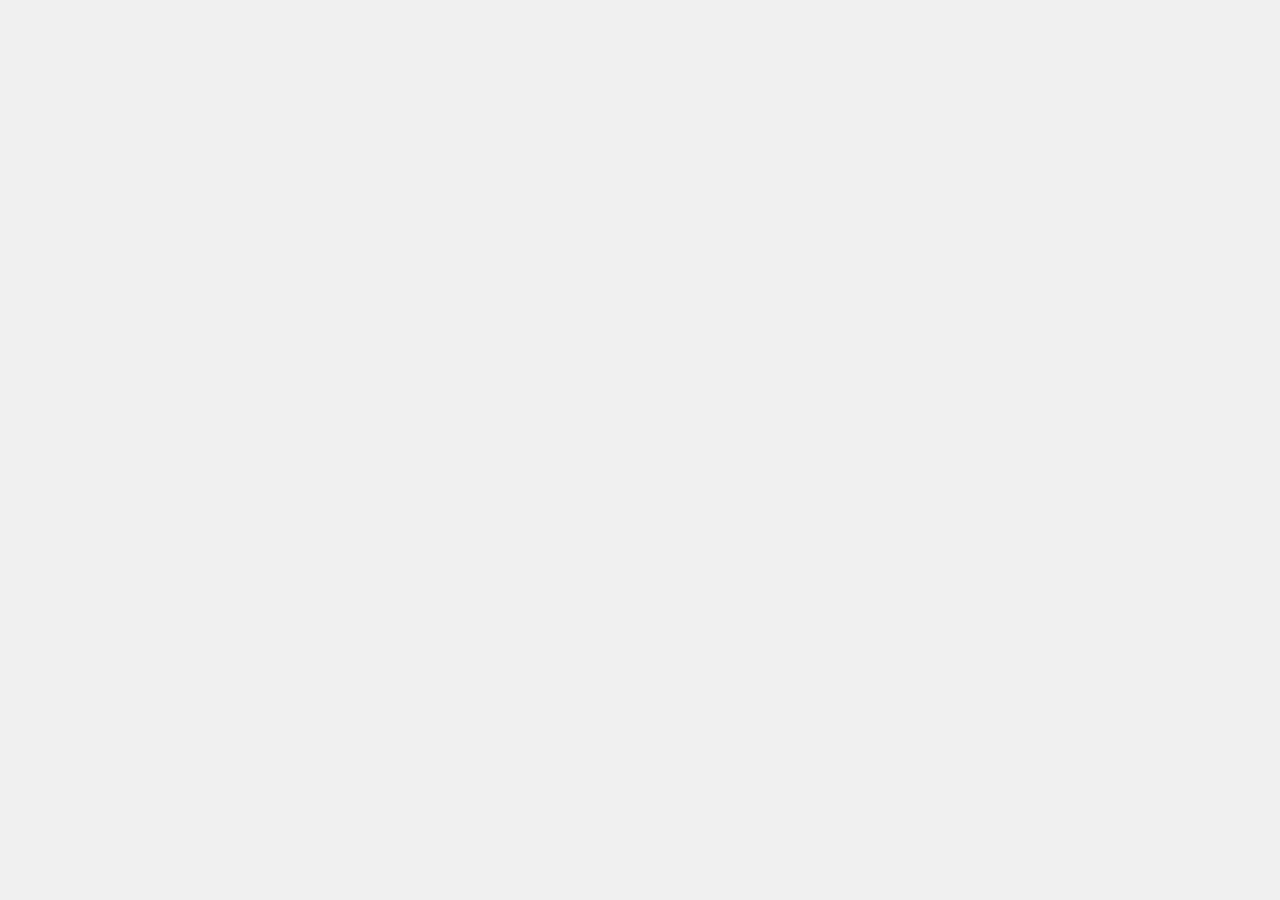
==== about.html @ e976adb3 "homepage adjusted as per desktop width" ====
<!DOCTYPE html>
<html lang="en">
  <head>
    <meta charset="UTF-8" />
    <meta http-equiv="X-UA-Compatible" content="IE=edge" />
    <meta name="viewport" content="width=device-width, initial-scale=1.0" />
    <link rel="stylesheet" href="css/style.css" />
    <title>Document</title>
  </head>
  <body></body>
</html>
---- css/style.css ----
body {
  margin: 0;
  padding: 0;
  box-sizing: border-box;
  background: #f0f0f0;
}

.row {
  margin: 0;
  background-color: #fff;
}

.bg-transparent {
  background: transparent;
}

.logo {
  width: 155px;
  height: 130px;
}

.phone {
  display: flex;
  align-items: center;
  justify-content: flex-end;
}
.phone-number {
  background: #fa6210;
  color: #fff;
  font-size: 26px;
  padding: 7px 20px;
  border-radius: 5px;
}
.navbar {
  background: #096db9;
  margin-top: 13px;
  margin-bottom: 12px;
}
.navbar .navbar-nav .nav-link {
  color: white;
  padding: 5px 20px;
}
.navbar-expand-lg .navbar-nav {
  color: gray;
  cursor: pointer;
}
.carousel-inner {
  height: 600px;
  margin-bottom: 18px;
}
.principal-message-row {
  background: #f0f0f0;
  margin-bottom: 43px;
  justify-content: space-between;
}
.principal-message-row > div {
  padding: 15px;
  background-color: #fff;
  width: 30%;
}
.principal-message-row img {
  width: 100%;
  height: 200px;
}
.principal-message-row > div > div {
  background: #fa6210;
  color: #fff;
  text-transform: uppercase;
  padding: 10px 0;
  margin: 10px 0;
  text-align: center;
}
.principal-message-row .read-more-btn {
  text-align: center;
  background: white;
}

.principal-message-row .read-more-btn > button {
  background: #0d4068;
  color: #fff;
  padding: 5px 21px;
  border: none;
  border-radius: 4px;
}
.principal-message-row .read-more-btn > button:hover {
  background: #fa6210;
  transition: all 0.3s ease-in-out;
}
.col-md-4 .paragraph {
  color: #fa6210;
}
.col-md-4 p {
  color: gray;
}
.btn-parent {
  text-align: center;
}
.about-us {
  margin-bottom: 30px;
  padding-bottom: 30px;
  padding-top: 20px;
}
.btn-primary {
  background: #003258;
  border: none;
  transition: all 0.3s ease-in-out;
}
.btn-primary:hover {
  background: #fa6210;
}
.image {
  width: 132px;
  height: 115px;
}
.img-image {
  width: 204px;
  margin-left: 104px;
}
.news-events > div {
  text-align: center;
}
.img {
  margin-bottom: 34px;
}
.about-us > div {
  padding-top: 10px;
}
.read-more {
  background: #0d4068;
  color: #fff;
  padding: 5px 21px;
  border: none;
  border-radius: 4px;
  transition: all 0.3s ease-in-out;
}
.read-more:hover {
  background: #fa6210;
}
.news-letter > img {
  margin-top: 20px;
  width: 295px;
  height: 75px;
}
.marquee-container {
  background-color: #fff;
  width: 210px;
  margin-top: 20px;
}
.marquee-container h6 {
  text-align: center;
}
.marquee {
  width: 100%;
  height: 190px;
  border: 1px solid green;
  padding: 0px;
  border-radius: 5px;
  display: flex;
  flex-wrap: nowrap;
}
.topper {
  padding: 20px 0 40px 0;
  background: url(../asset/images/congr.png);
  margin-bottom: 20px;
  width: 100%;
  padding-right: 0;
}
.topper h3 {
  text-align: center;
}
.para {
  display: flex;
  flex-direction: column;
  text-align: center;
}
.topper-image {
  border: black;
  display: inline-block;
  margin-right: 20px;
}

.topper-image img {
  margin-top: 10px;
  border-radius: 5px;
  width: 168px;
  height: 150px;
}
.marquee-main-row {
  display: flex;
  justify-content: space-between;
}
/* Please Subscribe My Youtube Channel
https://www.youtube.com/channel/UC_osRDuNAp1ZZxKckdKlNsw?sub_confirmation=1
*/

/*==================== 
	Footer 
====================== */

/* Main Footer */
.footer-1 {
  width: 100%;
}
footer .main-footer {
  padding: 20px 0;
}
footer ul {
  padding-left: 0;
  list-style: none;
}

/* Copy Right Footer */
.footer-copyright {
  background: #222;
  padding: 5px 0;
  text-align: center;
}
.footer-copyright .logo {
  display: inherit;
}
.footer-copyright nav {
  float: right;
  margin-top: 5px;
}
.footer-copyright nav ul {
  list-style: none;
  margin: 0;
  padding: 0;
}
.footer-copyright nav ul li {
  border-left: 1px solid #505050;
  display: inline-block;
  line-height: 12px;
  margin: 0;
  padding: 0 8px;
}
.footer-copyright nav ul li a {
  color: #969696;
}
.footer-copyright nav ul li:first-child {
  border: medium none;
  padding-left: 0;
}
.footer-copyright p {
  color: #969696;
  margin: 2px 0 0;
}

/* Footer Top */
.footer-top {
  background: #252525;
  padding-bottom: 30px;
  margin-bottom: 30px;
  border-bottom: 3px solid #222;
}

/* Footer transparent */
footer.transparent .footer-top,
footer.transparent .main-footer {
  background: transparent;
}
footer.transparent .footer-copyright {
  background: none repeat scroll 0 0 rgba(0, 0, 0, 0.3);
}

/* Footer light */
footer.light .footer-top {
  background: #f9f9f9;
}
footer.light .main-footer {
  background: #f9f9f9;
}
footer.light .footer-copyright {
  background: none repeat scroll 0 0 rgba(255, 255, 255, 0.3);
}

/* Footer 4 */
.footer- .logo {
  display: inline-block;
}

/*==================== 
	Widgets 
====================== */
.widget {
  padding: 20px;
  margin-bottom: 40px;
}
.widget.widget-last {
  margin-bottom: 0px;
}
.widget.no-box {
  padding: 0;
  background-color: transparent;
  margin-bottom: 40px;
  box-shadow: none;
  -webkit-box-shadow: none;
  -moz-box-shadow: none;
  -ms-box-shadow: none;
  -o-box-shadow: none;
}
.widget.subscribe p {
  margin-bottom: 18px;
}
.widget li a {
  color: #ff8d1e;
}
.widget li a:hover {
  color: #4b92dc;
}
.widget-title {
  margin-bottom: 20px;
}
.widget-title span {
  background: #839fad none repeat scroll 0 0;
  display: block;
  height: 1px;
  margin-top: 25px;
  position: relative;
  width: 20%;
}
.widget-title span::after {
  background: inherit;
  content: "";
  height: inherit;
  position: absolute;
  top: -4px;
  width: 50%;
}
.widget-title.text-center span,
.widget-title.text-center span::after {
  margin-left: auto;
  margin-right: auto;
  left: 0;
  right: 0;
}
.widget .badge {
  float: right;
  background: #7f7f7f;
}

.typo-light h1,
.typo-light h2,
.typo-light h3,
.typo-light h4,
.typo-light h5,
.typo-light h6,
.typo-light p,
.typo-light div,
.typo-light span,
.typo-light small {
  color: #fff;
}

ul.social-footer2 {
  margin: 0;
  padding: 0;
  width: auto;
}
ul.social-footer2 li {
  display: inline-block;
  padding: 0;
}
ul.social-footer2 li a:hover {
  background-color: #ff8d1e;
}
ul.social-footer2 li a {
  display: block;
  height: 30px;
  width: 30px;
  text-align: center;
}
.btn {
  background-color: #ff8d1e;
  color: #fff;
}
.btn:hover,
.btn:focus,
.btn.active {
  background: #4b92dc;
  color: #fff;
  -webkit-box-shadow: 0 15px 30px rgba(0, 0, 0, 0.1);
  -moz-box-shadow: 0 15px 30px rgba(0, 0, 0, 0.1);
  -ms-box-shadow: 0 15px 30px rgba(0, 0, 0, 0.1);
  -o-box-shadow: 0 15px 30px rgba(0, 0, 0, 0.1);
  box-shadow: 0 15px 30px rgba(0, 0, 0, 0.1);
  -webkit-transition: all 250ms ease-in-out 0s;
  -moz-transition: all 250ms ease-in-out 0s;
  -ms-transition: all 250ms ease-in-out 0s;
  -o-transition: all 250ms ease-in-out 0s;
  transition: all 250ms ease-in-out 0s;
}
.thumbnail-widget li a {
  color: #fff;
  transition: all 0.3s ease-in-out;
}
.thumbnail-widget li a:hover {
  color: #fa6210;
}

.footer-row {
  padding: 18px 8px;
}
.footer-p {
  color: #fff;
  transition: all 0.3s ease-in-out;
  margin-bottom: 10px;
}
.footer-p:hover {
  color: #fa6210;
}
.footer-img {
  width: 8%;
  margin-right: 10px;
  border-radius: 5px;
}

h5.footer-p {
  margin-bottom: 20px;
}

h5.footer-p ~ hr {
  width: 50%;
}

.footer-row > hr {
  margin-top: 20px;
}
#design-by {
  color: chartreuse;
}
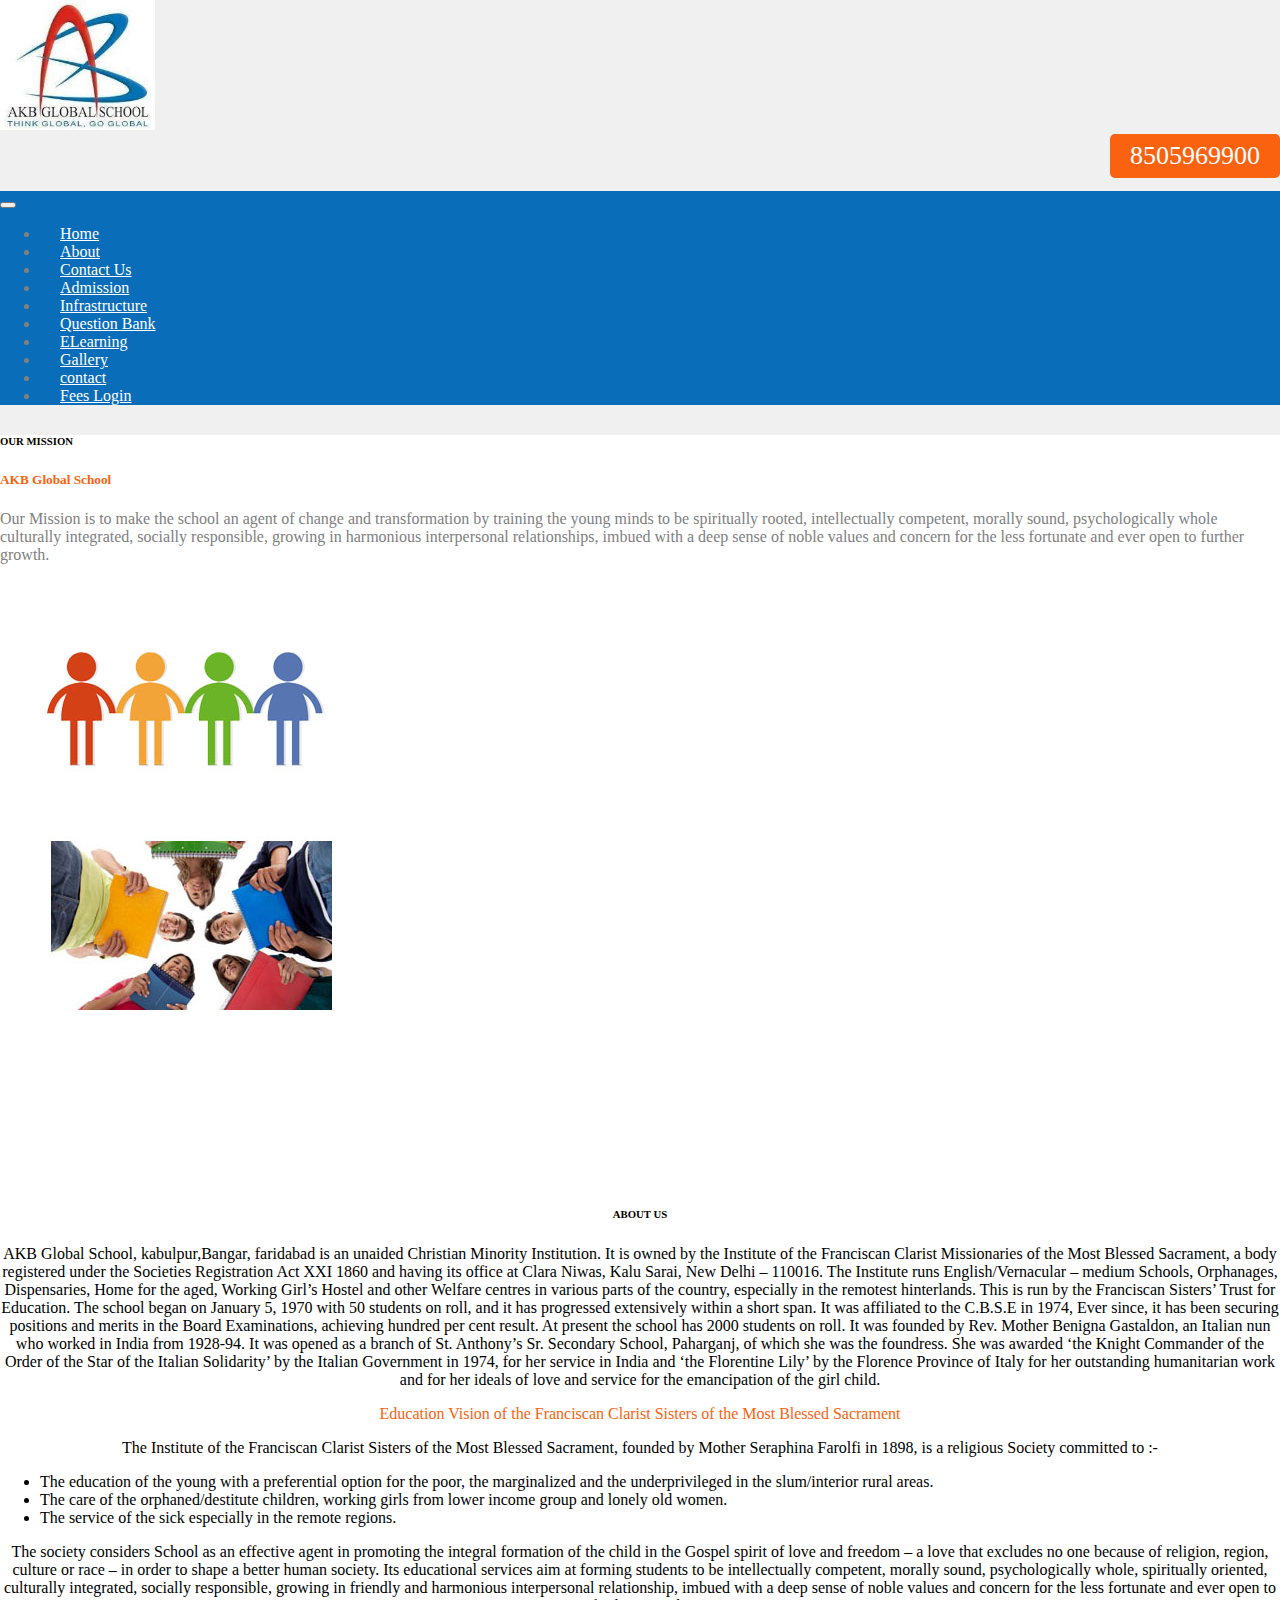
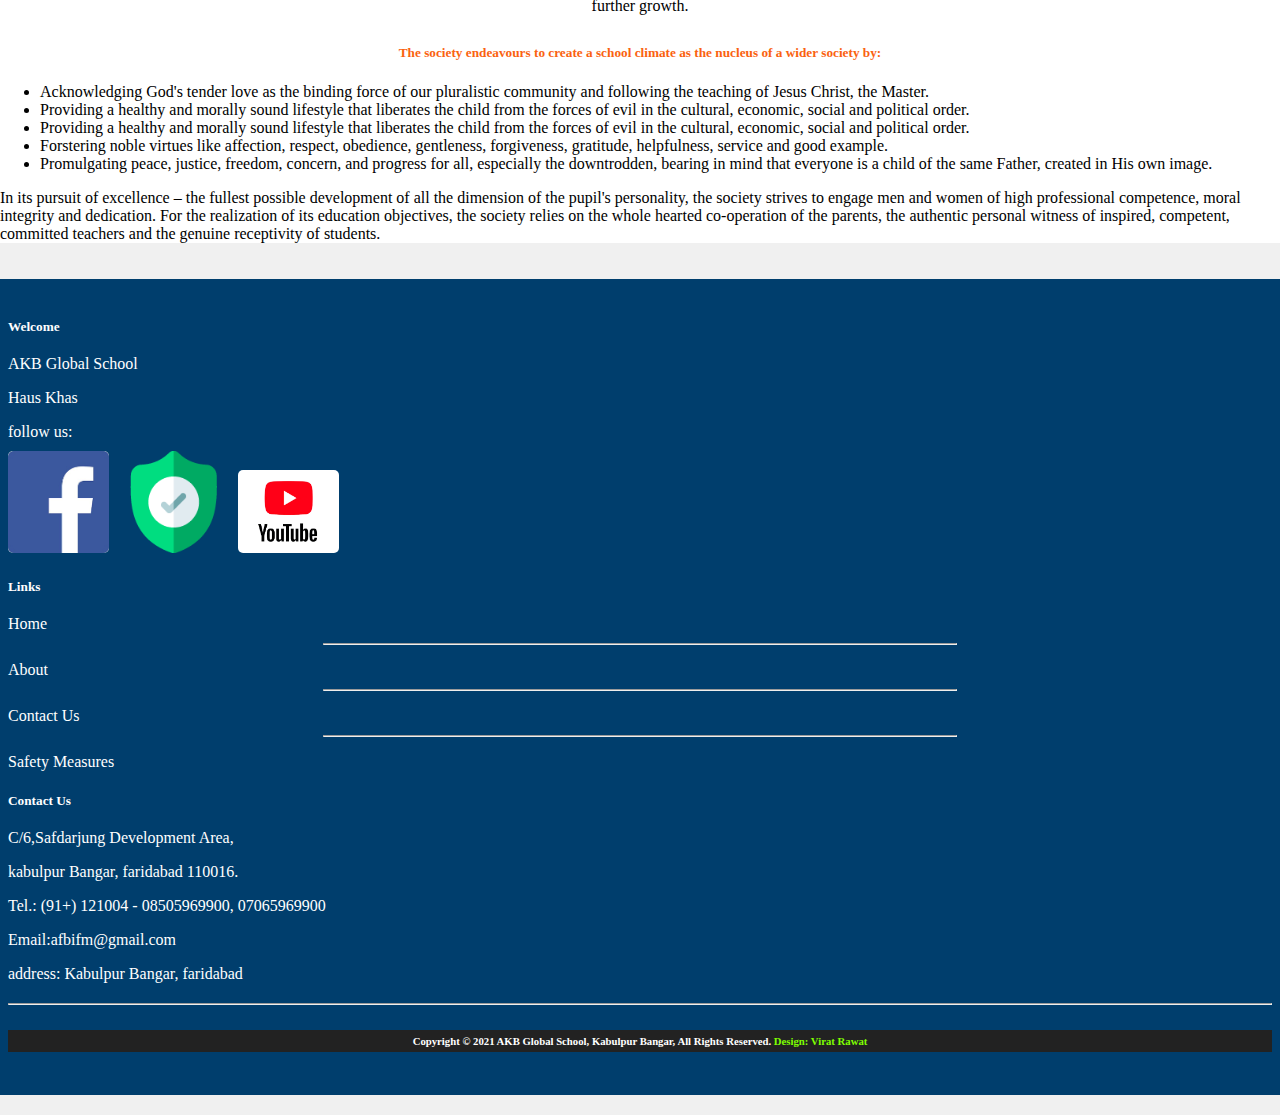
==== commit 10d0ad53: "about us added" ====
--- a/about.html
+++ b/about.html
@@ -4,8 +4,304 @@
     <meta charset="UTF-8" />
     <meta http-equiv="X-UA-Compatible" content="IE=edge" />
     <meta name="viewport" content="width=device-width, initial-scale=1.0" />
+    <!-- CSS only -->
+    <link
+      href="https://cdn.jsdelivr.net/npm/bootstrap@5.0.2/dist/css/bootstrap.min.css"
+      rel="stylesheet"
+      integrity="sha384-EVSTQN3/azprG1Anm3QDgpJLIm9Nao0Yz1ztcQTwFspd3yD65VohhpuuCOmLASjC"
+      crossorigin="anonymous"
+    />
+    <link
+      rel="shortcut icon"
+      type="image/x-icon"
+      href="asset/images/akb icon.jpeg"
+    />
     <link rel="stylesheet" href="css/style.css" />
-    <title>Document</title>
+    <link rel="stylesheet" href="css/responsive.css" />
+    <title>AKB Global School</title>
   </head>
-  <body></body>
+
+  <body>
+    <div class="container">
+      <!--header starts here-->
+      <header>
+        <div class="row bg-transparent">
+          <div class="col-md-9 logo-container">
+            <img src="asset/images/akb icon.jpeg" alt="" class="logo" />
+          </div>
+          <div class="col-md-3 phone">
+            <span class="phone-number">8505969900</span>
+          </div>
+        </div>
+        <!--menu start here-->
+        <nav class="navbar navbar-expand-lg">
+          <div class="container-fluid">
+            <button
+              class="navbar-toggler"
+              type="button"
+              data-bs-toggle="collapse"
+              data-bs-target="#navbarSupportedContent"
+              aria-controls="navbarSupportedContent"
+              aria-expanded="false"
+              aria-label="Toggle navigation"
+            >
+              <span class="navbar-toggler-icon"></span>
+            </button>
+            <div class="collapse navbar-collapse" id="navbarSupportedContent">
+              <ul class="navbar-nav me-auto mb-2 mb-lg-0">
+                <li class="nav-item">
+                  <a class="nav-link" aria-current="page" href="/index.html"
+                    >Home</a
+                  >
+                </li>
+
+                <li class="nav-item">
+                  <a class="nav-link" href="/about.html">About</a>
+                </li>
+                <li class="nav-item">
+                  <a class="nav-link" href="/contact-us.html">Contact Us</a>
+                </li>
+
+                <li class="nav-item">
+                  <a class="nav-link" href="#">Admission</a>
+                </li>
+
+                <li class="nav-item">
+                  <a href="#" class="nav-link"> Infrastructure </a>
+                </li>
+
+                <li class="nav-item">
+                  <a href="#" class="nav-link"> Question Bank </a>
+                </li>
+
+                <li class="nav-item">
+                  <a href="#" class="nav-link"> ELearning </a>
+                </li>
+
+                <li class="nav-item">
+                  <a href="#" class="nav-link"> Gallery </a>
+                </li>
+
+                <li class="nav-item">
+                  <a href="#" class="nav-link"> contact </a>
+                </li>
+
+                <li class="nav-item">
+                  <a href="#" class="nav-link"> Fees Login </a>
+                </li>
+              </ul>
+            </div>
+          </div>
+        </nav>
+      </header>
+      <!--header ends here-->
+      <main>
+        <div class="row">
+          <div class="col-md-4">
+            <div class="about-heading">
+              <h6>OUR MISSION</h6>
+            </div>
+            <div class="school-name">
+              <h5>AKB Global School</h5>
+            </div>
+            <div class="about-paragraph">
+              <p>
+                Our Mission is to make the school an agent of change and
+                transformation by training the young minds to be spiritually
+                rooted, intellectually competent, morally sound, psychologically
+                whole culturally integrated, socially responsible, growing in
+                harmonious interpersonal relationships, imbued with a deep sense
+                of noble values and concern for the less fortunate and ever open
+                to further growth.
+              </p>
+            </div>
+            <div class="about-image">
+              <img src="asset/images/about.jpg" alt="" />
+            </div>
+          </div>
+          <div class="col-md-8">
+            <div class="about-heading-2">
+              <h6>ABOUT US</h6>
+            </div>
+            <div class="about-paragraph-2">
+              <p>
+                AKB Global School, kabulpur,Bangar, faridabad is an unaided
+                Christian Minority Institution. It is owned by the Institute of
+                the Franciscan Clarist Missionaries of the Most Blessed
+                Sacrament, a body registered under the Societies Registration
+                Act XXI 1860 and having its office at Clara Niwas, Kalu Sarai,
+                New Delhi – 110016. The Institute runs English/Vernacular –
+                medium Schools, Orphanages, Dispensaries, Home for the aged,
+                Working Girl’s Hostel and other Welfare centres in various parts
+                of the country, especially in the remotest hinterlands. This is
+                run by the Franciscan Sisters’ Trust for Education. The school
+                began on January 5, 1970 with 50 students on roll, and it has
+                progressed extensively within a short span. It was affiliated to
+                the C.B.S.E in 1974, Ever since, it has been securing positions
+                and merits in the Board Examinations, achieving hundred per cent
+                result. At present the school has 2000 students on roll. It was
+                founded by Rev. Mother Benigna Gastaldon, an Italian nun who
+                worked in India from 1928-94. It was opened as a branch of St.
+                Anthony’s Sr. Secondary School, Paharganj, of which she was the
+                foundress. She was awarded ‘the Knight Commander of the Order of
+                the Star of the Italian Solidarity’ by the Italian Government in
+                1974, for her service in India and ‘the Florentine Lily’ by the
+                Florence Province of Italy for her outstanding humanitarian work
+                and for her ideals of love and service for the emancipation of
+                the girl child.
+              </p>
+            </div>
+            <div class="Education">
+              Education Vision of the Franciscan Clarist Sisters of the Most
+              Blessed Sacrament
+            </div>
+            <div class="about-paragraph-2">
+              <p>
+                The Institute of the Franciscan Clarist Sisters of the Most
+                Blessed Sacrament, founded by Mother Seraphina Farolfi in 1898,
+                is a religious Society committed to :-
+              </p>
+            </div>
+            <div>
+              <ul class="about-unorder-lits">
+                <li class="about-list">
+                  The education of the young with a preferential option for the
+                  poor, the marginalized and the underprivileged in the
+                  slum/interior rural areas.
+                </li>
+                <li class="about-list">
+                  The care of the orphaned/destitute children, working girls
+                  from lower income group and lonely old women.
+                </li>
+                <li class="about-list">
+                  The service of the sick especially in the remote regions.
+                </li>
+              </ul>
+            </div>
+            <div class="about-paragraph-2">
+              <p>
+                The society considers School as an effective agent in promoting
+                the integral formation of the child in the Gospel spirit of love
+                and freedom – a love that excludes no one because of religion,
+                region, culture or race – in order to shape a better human
+                society. Its educational services aim at forming students to be
+                intellectually competent, morally sound, psychologically whole,
+                spiritually oriented, culturally integrated, socially
+                responsible, growing in friendly and harmonious interpersonal
+                relationship, imbued with a deep sense of noble values and
+                concern for the less fortunate and ever open to further growth.
+              </p>
+            </div>
+            <div class="about-heading Education">
+              <h5>
+                The society endeavours to create a school climate as the nucleus
+                of a wider society by:
+              </h5>
+            </div>
+            <div class="about-unorder">
+              <ul>
+                <li class="about-list">
+                  Acknowledging God's tender love as the binding force of our
+                  pluralistic community and following the teaching of Jesus
+                  Christ, the Master.
+                </li>
+                <li class="about-list">
+                  Providing a healthy and morally sound lifestyle that liberates
+                  the child from the forces of evil in the cultural, economic,
+                  social and political order.
+                </li>
+                <li class="about-list">
+                  Providing a healthy and morally sound lifestyle that liberates
+                  the child from the forces of evil in the cultural, economic,
+                  social and political order.
+                </li>
+                <li class="about-list">
+                  Forstering noble virtues like affection, respect, obedience,
+                  gentleness, forgiveness, gratitude, helpfulness, service and
+                  good example.
+                </li>
+                <li class="about-list">
+                  Promulgating peace, justice, freedom, concern, and progress
+                  for all, especially the downtrodden, bearing in mind that
+                  everyone is a child of the same Father, created in His own
+                  image.
+                </li>
+              </ul>
+            </div>
+            <div class="about-paragraph">
+              <p>
+                In its pursuit of excellence – the fullest possible development
+                of all the dimension of the pupil's personality, the society
+                strives to engage men and women of high professional competence,
+                moral integrity and dedication. For the realization of its
+                education objectives, the society relies on the whole hearted
+                co-operation of the parents, the authentic personal witness of
+                inspired, competent, committed teachers and the genuine
+                receptivity of students.
+              </p>
+            </div>
+          </div>
+        </div>
+      </main>
+      <!-- Please Subscribe My Youtube Channel -->
+      <footer id="footer" class="footer-1">
+        <div class="main-footer widgets-dark typo-light">
+          <div class="row footer-row" style="background-color: #003e6d">
+            <div class="col-md-4">
+              <h5 class="footer-p">Welcome</h5>
+              <p class="footer-p">AKB Global School</p>
+              <p class="footer-p">Haus Khas</p>
+              <p class="footer-p">follow us:</p>
+              <a href="https://www.facebook.com"
+                ><img src="asset/images/download.png" alt="" class="footer-img"
+              /></a>
+              <a href="https://searchsecurer.com"
+                ><img
+                  src="asset/images/logo-color.png"
+                  alt=""
+                  class="footer-img"
+              /></a>
+              <a href="https://www.youtube.com/channel/UCSLasNRJ3WT7kQYrzeHMCuA"
+                ><img
+                  src="asset/images/youtube-logo.jpg"
+                  alt=""
+                  class="footer-img"
+              /></a>
+            </div>
+            <div class="col-md-4">
+              <h5 class="footer-p">Links</h5>
+              <p class="footer-p">Home</p>
+              <hr />
+              <p class="footer-p">About</p>
+              <hr />
+              <p class="footer-p">Contact Us</p>
+              <hr />
+              <p class="footer-p">Safety Measures</p>
+            </div>
+            <div class="col-md-4">
+              <h5 class="footer-p">Contact Us</h5>
+              <p class="footer-p">C/6,Safdarjung Development Area,</p>
+              <p class="footer-p">kabulpur Bangar, faridabad 110016.</p>
+              <p class="footer-p">
+                Tel.: (91+) 121004 - 08505969900, 07065969900
+              </p>
+              <p class="footer-p">Email:afbifm@gmail.com</p>
+              <p class="footer-p">address: Kabulpur Bangar, faridabad</p>
+            </div>
+            <hr />
+            <h6 class="footer-copyright">
+              Copyright &copy; 2021 AKB Global School, Kabulpur Bangar, All
+              Rights Reserved. <span id="design-by">Design: Virat Rawat</span>
+            </h6>
+          </div>
+        </div>
+      </footer>
+    </div>
+    <!-- JavaScript Bundle with Popper -->
+    <script
+      src="https://cdn.jsdelivr.net/npm/bootstrap@5.0.2/dist/js/bootstrap.bundle.min.js"
+      integrity="sha384-MrcW6ZMFYlzcLA8Nl+NtUVF0sA7MsXsP1UyJoMp4YLEuNSfAP+JcXn/tWtIaxVXM"
+      crossorigin="anonymous"
+    ></script>
+  </body>
 </html>
--- a/css/style.css
+++ b/css/style.css
@@ -45,8 +45,12 @@
   cursor: pointer;
 }
 .carousel-inner {
-  height: 600px;
+  height: 680px;
   margin-bottom: 18px;
+}
+.carousel-inner > .carousel-item > img {
+  width: 100%;
+  height: 100%;
 }
 .principal-message-row {
   background: #f0f0f0;
@@ -145,6 +149,12 @@
   background-color: #fff;
   width: 210px;
   margin-top: 20px;
+}
+.marquee-container h6 {
+  text-align: center;
+}
+.marquee {
+  width: 100%;
 }
 .marquee-container h6 {
   text-align: center;
@@ -429,3 +439,26 @@
 #design-by {
   color: chartreuse;
 }
+.school-name {
+  color: #fa6210;
+}
+.about-heading {
+  margin-top: 30px;
+}
+.about-heading-2 {
+  text-align: center;
+  margin-top: 30px;
+}
+.about-paragraph-2 {
+  text-align: center;
+}
+.Education {
+  color: #fa6210;
+  text-align: center;
+}
+.text {
+  text-align: center;
+}
+.contact-heading {
+  margin-top: 20px;
+}
--- a/css/responsive.css
+++ b/css/responsive.css
@@ -0,0 +1,73 @@
+@media only screen and (min-device-width: 768px) and (max-device-width: 1024px) and (orientation: portrait) {
+  /* For portrait layouts only */
+  .carousel-inner {
+    height: 490px;
+  }
+
+  .news-events-last {
+    display: none;
+  }
+  .marquee-main-row {
+    display: flex;
+    justify-content: center;
+  }
+}
+@media only screen and (min-device-width: 360px) and (max-device-width: 640px) and (orientation: portrait) {
+  .carousel-inner {
+    height: 240px;
+  }
+  .principal-message-row > .col-md-4 {
+    width: 100%;
+    margin-bottom: 20px;
+  }
+  .photo-div {
+    display: flex;
+    align-items: center;
+    flex-wrap: wrap;
+    justify-content: space-between;
+  }
+  .marquee-main-row {
+    display: flex;
+    justify-content: center;
+  }
+}
+@media only screen and (min-device-width: 280px) and (max-device-width: 653px) and (orientation: portrait) {
+  .bg-transparent {
+    flex-wrap: nowrap;
+  }
+  .logo-container {
+    width: 30%;
+    margin-top: 20px;
+  }
+  .logo {
+    width: 118px;
+    height: 108px;
+  }
+  .phone {
+    width: 70%;
+  }
+  .carousel-inner {
+    height: 240px;
+  }
+  .principal-message-row {
+    margin-bottom: 7px;
+  }
+  .principal-message-row > .col-md-4 {
+    width: 100%;
+    margin-bottom: 20px;
+  }
+  .photo-div {
+    display: flex;
+    align-items: center;
+    flex-wrap: wrap;
+    justify-content: space-between;
+  }
+  .marquee-main-row {
+    display: flex;
+    justify-content: center;
+  }
+  /* it selects all childs but not first  */
+  .about-us > div:not(:first-child) {
+    margin-top: 25px;
+  }
+}
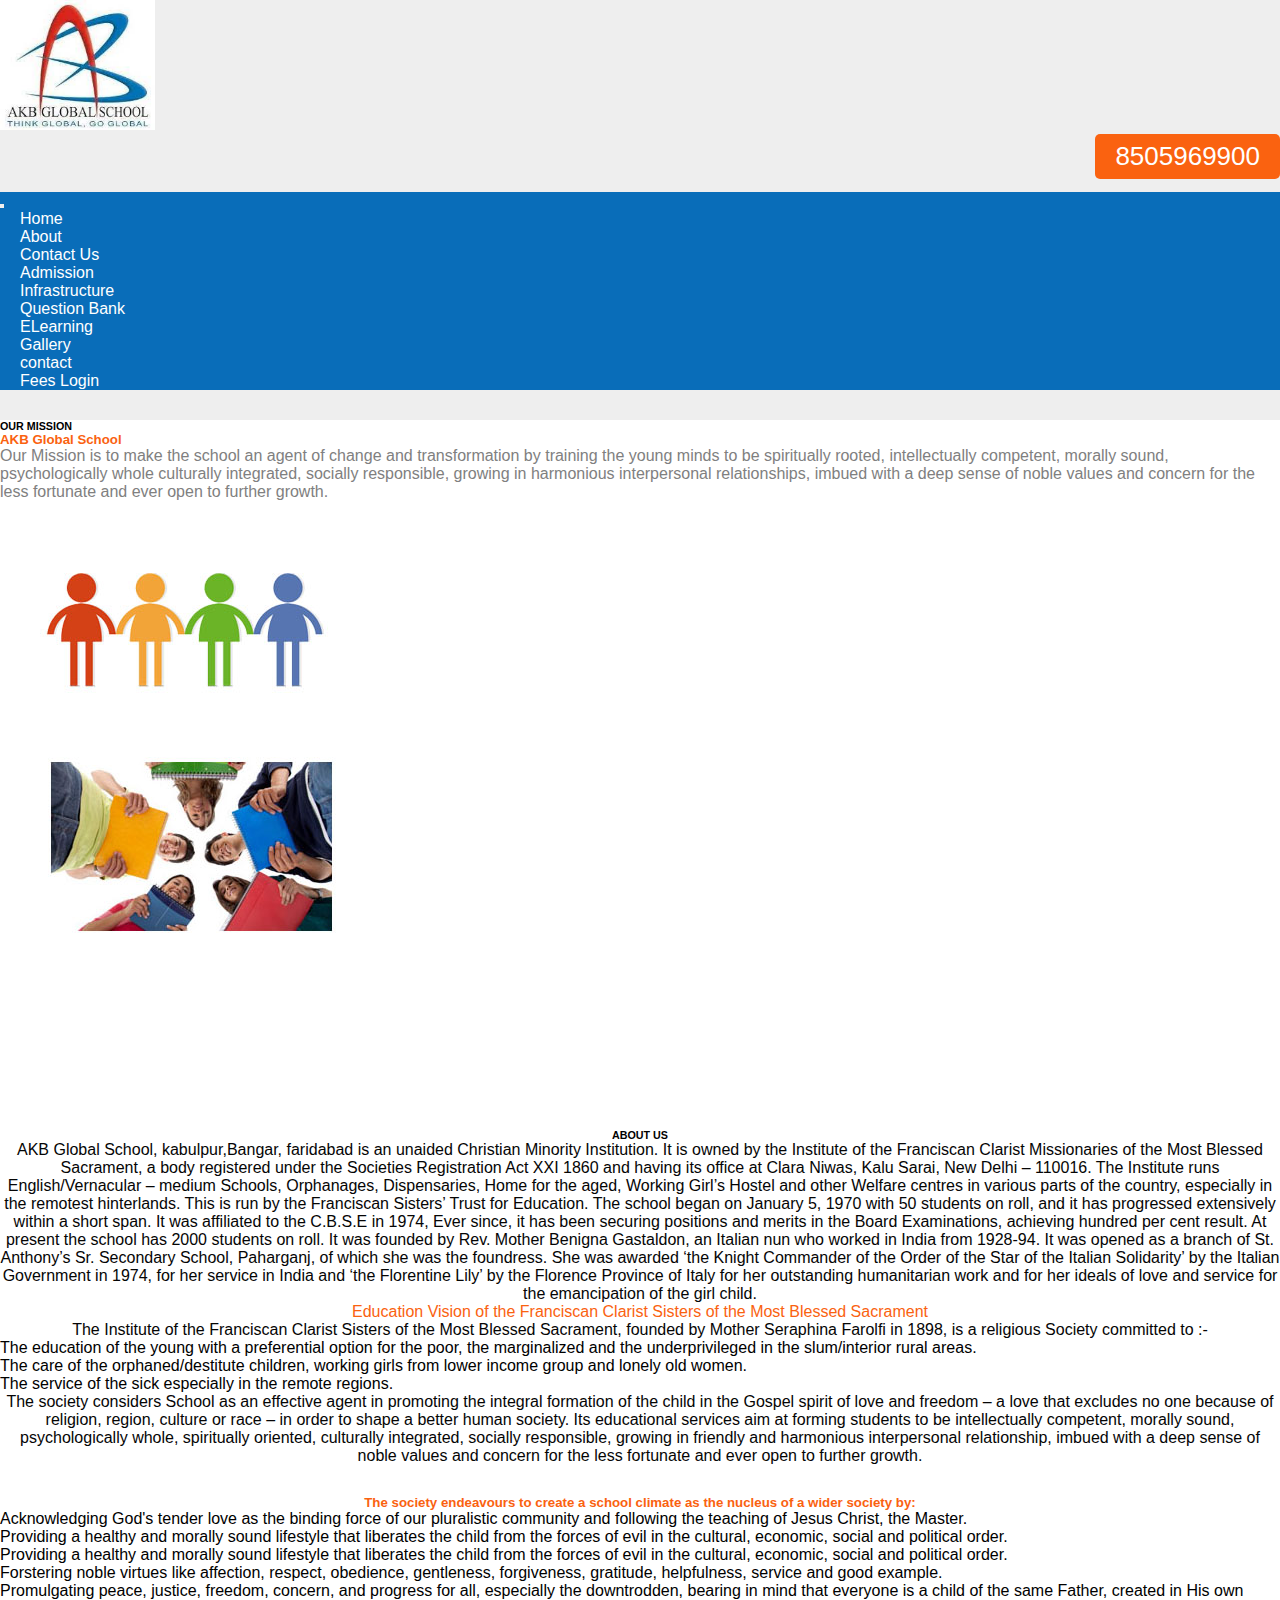
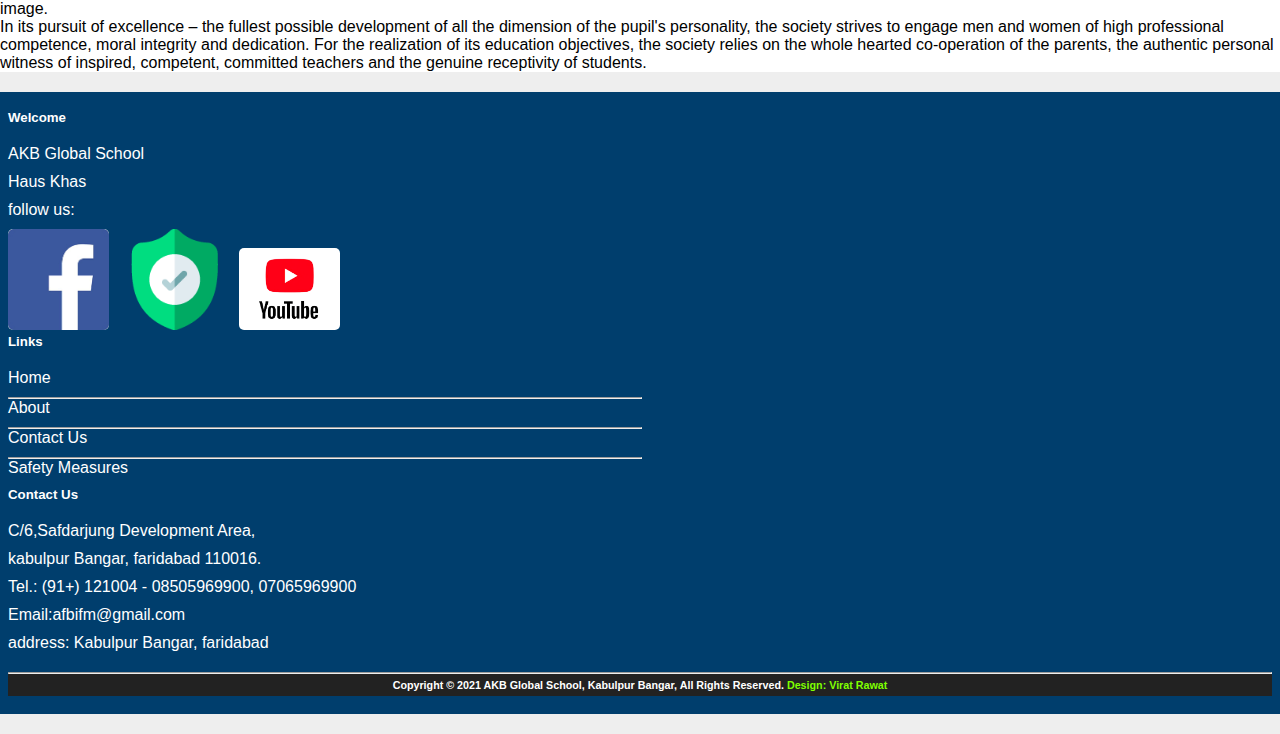
==== commit 9966b279: "gallery added" ====
--- a/about.html
+++ b/about.html
@@ -67,7 +67,9 @@
                 </li>
 
                 <li class="nav-item">
-                  <a href="#" class="nav-link"> Infrastructure </a>
+                  <a href="/Infrastructure.html" class="nav-link">
+                    Infrastructure
+                  </a>
                 </li>
 
                 <li class="nav-item">
@@ -79,7 +81,7 @@
                 </li>
 
                 <li class="nav-item">
-                  <a href="#" class="nav-link"> Gallery </a>
+                  <a href="/gallery.html" class="nav-link"> Gallery </a>
                 </li>
 
                 <li class="nav-item">
@@ -116,10 +118,10 @@
               </p>
             </div>
             <div class="about-image">
-              <img src="asset/images/about.jpg" alt="" />
-            </div>
-          </div>
-          <div class="col-md-8">
+              <img src="asset/images/about.jpg" alt="" class="about-image-2" />
+            </div>
+          </div>
+          <div class="col-md-8 about-colum">
             <div class="about-heading-2">
               <h6>ABOUT US</h6>
             </div>
--- a/css/style.css
+++ b/css/style.css
@@ -2,7 +2,8 @@
   margin: 0;
   padding: 0;
   box-sizing: border-box;
-  background: #f0f0f0;
+  background: #eeeeee;
+  overflow-y: scroll !important;
 }
 
 .row {
@@ -412,7 +413,6 @@
   padding: 18px 8px;
 }
 .footer-p {
-  color: #fff;
   transition: all 0.3s ease-in-out;
   margin-bottom: 10px;
 }
@@ -424,6 +424,9 @@
   margin-right: 10px;
   border-radius: 5px;
 }
+.paragraph {
+  color: #0000006b;
+}
 
 h5.footer-p {
   margin-bottom: 20px;
@@ -451,6 +454,7 @@
 }
 .about-paragraph-2 {
   text-align: center;
+  color: rgb(5, 5, 5);
 }
 .Education {
   color: #fa6210;
@@ -462,3 +466,162 @@
 .contact-heading {
   margin-top: 20px;
 }
+.contact-img {
+  width: 100%;
+}
+#floatingPassword {
+  background: #fdfdfd;
+}
+#floatingInput {
+  background: #fdfdfd;
+}
+#textarea {
+  width: 100%;
+  background: #fdfdfd;
+}
+.contact-button {
+  margin-bottom: 20px;
+  background: #003258;
+  transition: all 0.3s ease-in-out;
+  color: #fff;
+  border: none;
+  padding: 2px 13px;
+}
+.contact-button:hover {
+  background: #fa6210;
+}
+.infrastructure-logo {
+  width: 100%;
+}
+.logo-2 {
+  width: 195px;
+  height: 129px;
+}
+.logo-3 {
+  width: 329px;
+  height: 129px;
+}
+.logo-4 {
+  width: 379px;
+  height: 140px;
+}
+.infrastructure-heading {
+  margin-bottom: 20px;
+  margin-top: 20px;
+}
+* {
+  padding: 0;
+  margin: 0;
+  text-decoration: none;
+  list-style-type: none;
+  font-family: "roboto", sans-serif;
+}
+::selection {
+  color: #fff;
+  background-color: #ff6666;
+}
+h2 {
+  margin-top: 10px;
+  color: #fff;
+  text-align: center;
+  letter-spacing: 1px;
+}
+.wrap-box {
+  width: 100%;
+  height: auto;
+}
+.gallery {
+  display: inline-block;
+  width: auto;
+  height: auto;
+  margin: 70px 100px;
+}
+.image-thumbnail {
+  display: inline-block;
+  width: 30%;
+  height: auto;
+  background-color: #eee;
+  margin: 5px 4px;
+  padding: 5px;
+  cursor: pointer;
+  box-shadow: 3px 2px 5px #444;
+  transition: 300ms ease;
+}
+.image-thumbnail img {
+  display: block;
+  width: 100%;
+  height: 200px;
+}
+.gallery:hover .image-thumbnail:not(:hover) {
+  filter: blur(2px) grayscale(1);
+  opacity: 0.7;
+  transform: scale(0.9);
+}
+/*        Light Box Styling             */
+.light-box {
+  position: fixed;
+  top: 0;
+  left: 0;
+  visibility: hidden;
+  opacity: 0;
+  width: 100%;
+  height: 100%;
+  background-color: rgba(72, 73, 74, 0.7);
+  transition: 500ms ease;
+}
+.light-box:target {
+  visibility: visible;
+  opacity: 1;
+}
+.edges {
+  width: min-content;
+  height: auto;
+  background-color: #ccc;
+  padding: 20px;
+  margin: 30px auto;
+  box-shadow: 0 0 30px #333;
+}
+.title {
+  color: #222;
+  font-size: 20px;
+  text-align: center;
+}
+.inner-image {
+  position: relative;
+  width: 100%;
+  height: 100%;
+}
+.inner-image img {
+  max-width: 700px;
+  max-height: 450px;
+}
+.close-btn,
+.next-btn {
+  float: right;
+}
+.close-btn {
+  padding: 5px 0;
+}
+.close-btn,
+.next-btn,
+.previous-btn {
+  font-size: 16px;
+}
+span a {
+  color: #444;
+}
+.image-title {
+  position: absolute;
+  bottom: 10px;
+  font-size: 16px;
+  color: #222;
+  background-color: transparent;
+  border-bottom: 5px solid #eee;
+  padding: 10px;
+  cursor: pointer;
+  opacity: 0;
+  transition: 300ms ease;
+}
+inner-image:hover .image-title {
+  opacity: 0.8;
+}
--- a/css/responsive.css
+++ b/css/responsive.css
@@ -10,6 +10,13 @@
   .marquee-main-row {
     display: flex;
     justify-content: center;
+  }
+  .about-image-2 {
+    width: 100%;
+    height: 415px;
+  }
+  .image-thumbnail {
+    width: 80%;
   }
 }
 @media only screen and (min-device-width: 360px) and (max-device-width: 640px) and (orientation: portrait) {
@@ -29,6 +36,37 @@
   .marquee-main-row {
     display: flex;
     justify-content: center;
+  }
+  .about-image-2 {
+    width: 100%;
+    height: 497px;
+  }
+  .about-colum {
+    margin-top: -100px;
+  }
+  .infrastructure-heading {
+    text-align: center;
+  }
+  .logo-2 {
+    width: 314px;
+    height: 171px;
+  }
+  .logo-4 {
+    width: 320px;
+  }
+  .image-thumbnail {
+    text-align: center;
+    width: 100%;
+    height: auto;
+    margin: 10px 0px;
+  }
+  .gallery {
+    margin: 0;
+    padding: 0;
+  }
+  .inner-image img {
+    max-width: 307px;
+    max-height: 450px;
   }
 }
 @media only screen and (min-device-width: 280px) and (max-device-width: 653px) and (orientation: portrait) {
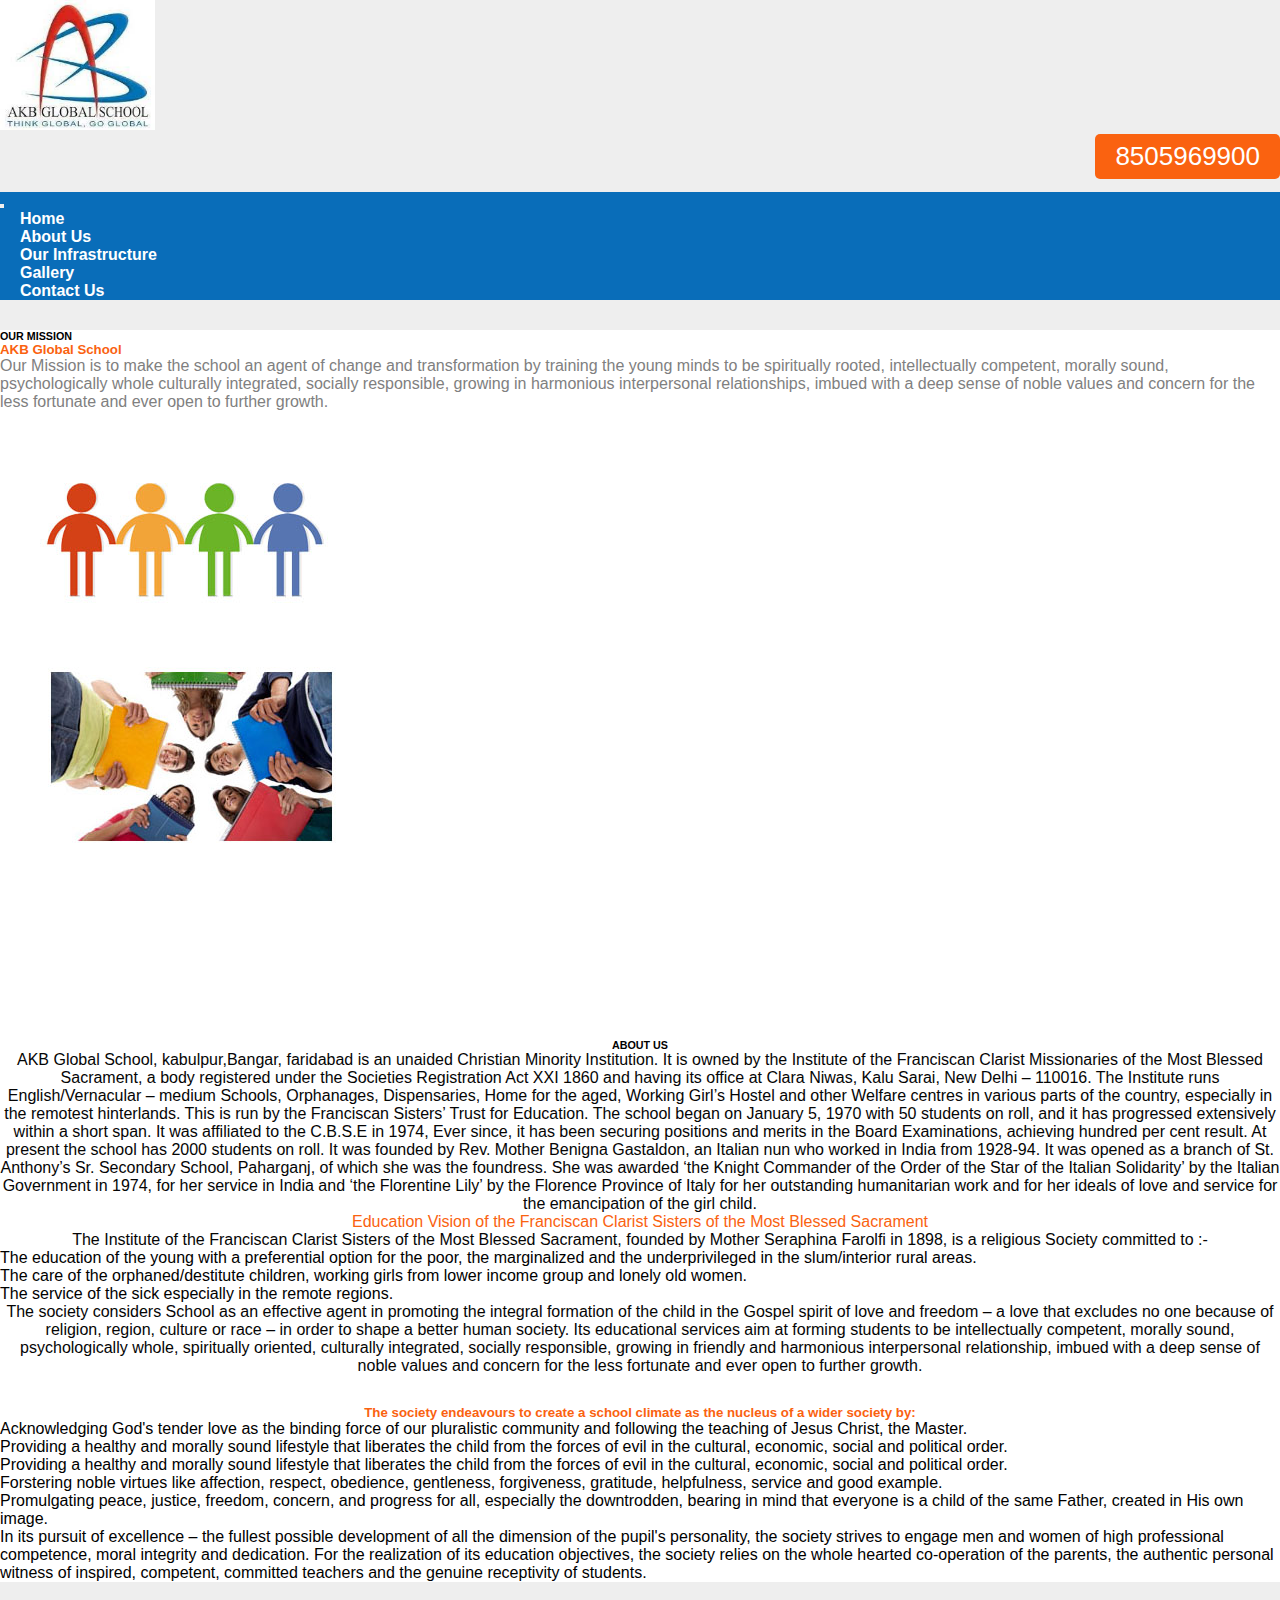
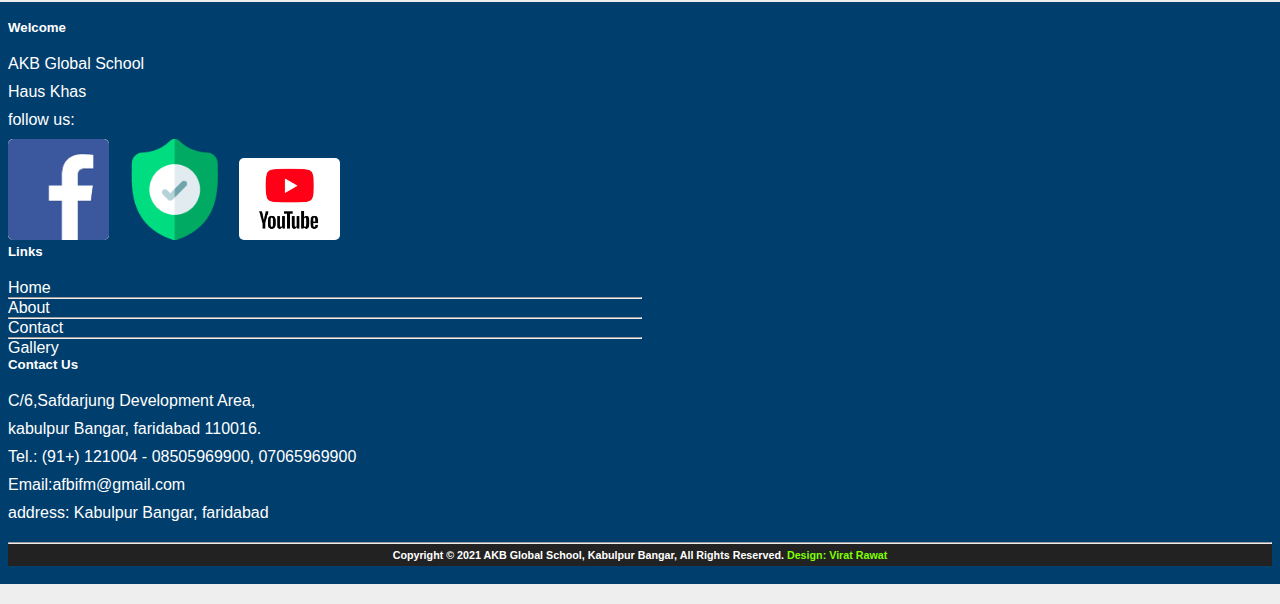
==== commit 79d426c9: "mobile menu added" ====
--- a/about.html
+++ b/about.html
@@ -34,7 +34,7 @@
           </div>
         </div>
         <!--menu start here-->
-        <nav class="navbar navbar-expand-lg">
+        <nav class="navbar navbar-expand-lg navbar-light">
           <div class="container-fluid">
             <button
               class="navbar-toggler"
@@ -50,46 +50,21 @@
             <div class="collapse navbar-collapse" id="navbarSupportedContent">
               <ul class="navbar-nav me-auto mb-2 mb-lg-0">
                 <li class="nav-item">
-                  <a class="nav-link" aria-current="page" href="/index.html"
-                    >Home</a
+                  <a class="nav-link" href="/index.html">Home</a>
+                </li>
+                <li class="nav-item">
+                  <a class="nav-link" href="/about.html">About Us</a>
+                </li>
+                <li class="nav-item">
+                  <a class="nav-link" href="/Infrastructure.html"
+                    >Our Infrastructure</a
                   >
                 </li>
-
-                <li class="nav-item">
-                  <a class="nav-link" href="/about.html">About</a>
+                <li class="nav-item">
+                  <a class="nav-link" href="/gallery.html">Gallery</a>
                 </li>
                 <li class="nav-item">
                   <a class="nav-link" href="/contact-us.html">Contact Us</a>
-                </li>
-
-                <li class="nav-item">
-                  <a class="nav-link" href="#">Admission</a>
-                </li>
-
-                <li class="nav-item">
-                  <a href="/Infrastructure.html" class="nav-link">
-                    Infrastructure
-                  </a>
-                </li>
-
-                <li class="nav-item">
-                  <a href="#" class="nav-link"> Question Bank </a>
-                </li>
-
-                <li class="nav-item">
-                  <a href="#" class="nav-link"> ELearning </a>
-                </li>
-
-                <li class="nav-item">
-                  <a href="/gallery.html" class="nav-link"> Gallery </a>
-                </li>
-
-                <li class="nav-item">
-                  <a href="#" class="nav-link"> contact </a>
-                </li>
-
-                <li class="nav-item">
-                  <a href="#" class="nav-link"> Fees Login </a>
                 </li>
               </ul>
             </div>
@@ -272,13 +247,13 @@
             </div>
             <div class="col-md-4">
               <h5 class="footer-p">Links</h5>
-              <p class="footer-p">Home</p>
+              <a href="/index.html" class="footer-p">Home</a>
               <hr />
-              <p class="footer-p">About</p>
+              <a href="/about.html" class="footer-p">About</a>
               <hr />
-              <p class="footer-p">Contact Us</p>
+              <a href="/contact-us.html" class="footer-p">Contact</a>
               <hr />
-              <p class="footer-p">Safety Measures</p>
+              <a href="/gallery.html" class="footer-p">Gallery</a>
             </div>
             <div class="col-md-4">
               <h5 class="footer-p">Contact Us</h5>
--- a/css/style.css
+++ b/css/style.css
@@ -31,6 +31,20 @@
   font-size: 26px;
   padding: 7px 20px;
   border-radius: 5px;
+}
+.navbar-expand-lg .navbar-light > .container-fluid {
+  background: #0d4068;
+}
+.navbar .navbar-nav .nav-link {
+  color: #fff;
+  font-weight: bolder;
+  padding: 10px 140px;
+}
+nav > button > .navbar-toggler {
+  border-color: #fff;
+}
+.navbar .navbar-nav .nav-link:hover {
+  color: #fa6210;
 }
 .navbar {
   background: #096db9;
@@ -415,6 +429,8 @@
 .footer-p {
   transition: all 0.3s ease-in-out;
   margin-bottom: 10px;
+  color: #fff;
+  text-decoration: none;
 }
 .footer-p:hover {
   color: #fa6210;
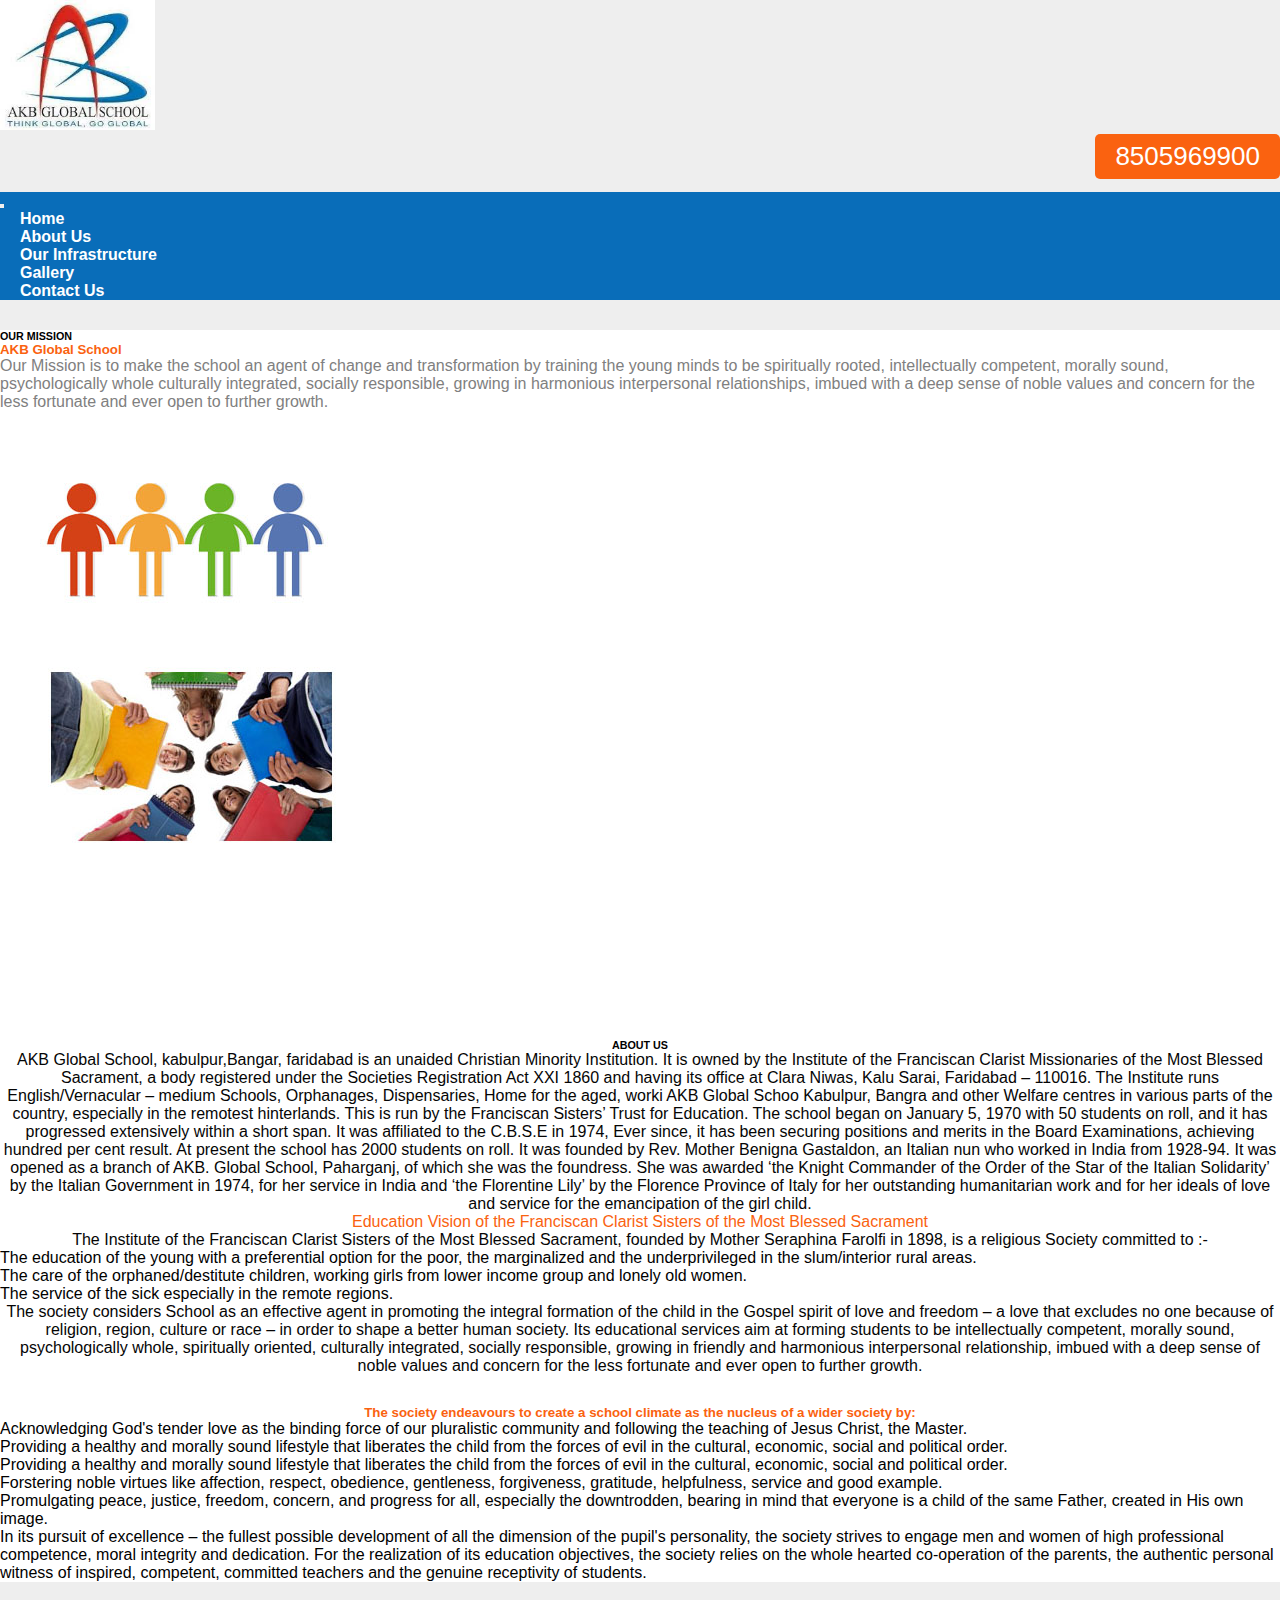
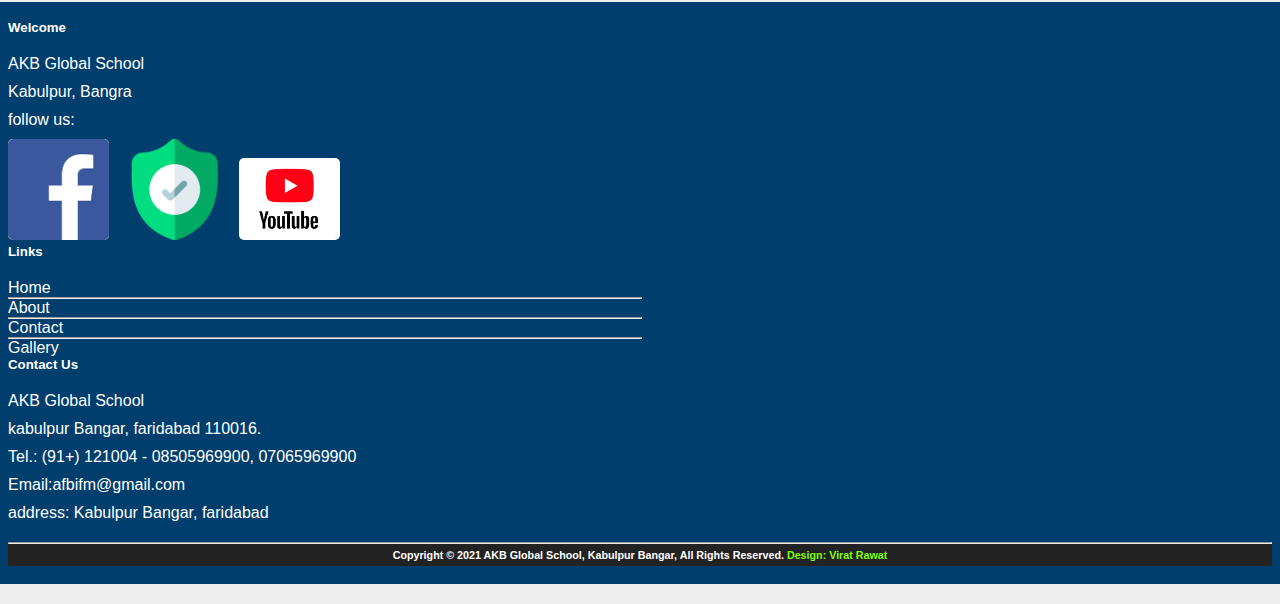
==== commit c394d628: "speling mistakesadded" ====
--- a/about.html
+++ b/about.html
@@ -107,25 +107,25 @@
                 the Franciscan Clarist Missionaries of the Most Blessed
                 Sacrament, a body registered under the Societies Registration
                 Act XXI 1860 and having its office at Clara Niwas, Kalu Sarai,
-                New Delhi – 110016. The Institute runs English/Vernacular –
+                Faridabad – 110016. The Institute runs English/Vernacular –
                 medium Schools, Orphanages, Dispensaries, Home for the aged,
-                Working Girl’s Hostel and other Welfare centres in various parts
-                of the country, especially in the remotest hinterlands. This is
-                run by the Franciscan Sisters’ Trust for Education. The school
-                began on January 5, 1970 with 50 students on roll, and it has
-                progressed extensively within a short span. It was affiliated to
-                the C.B.S.E in 1974, Ever since, it has been securing positions
-                and merits in the Board Examinations, achieving hundred per cent
-                result. At present the school has 2000 students on roll. It was
-                founded by Rev. Mother Benigna Gastaldon, an Italian nun who
-                worked in India from 1928-94. It was opened as a branch of St.
-                Anthony’s Sr. Secondary School, Paharganj, of which she was the
-                foundress. She was awarded ‘the Knight Commander of the Order of
-                the Star of the Italian Solidarity’ by the Italian Government in
-                1974, for her service in India and ‘the Florentine Lily’ by the
-                Florence Province of Italy for her outstanding humanitarian work
-                and for her ideals of love and service for the emancipation of
-                the girl child.
+                worki AKB Global Schoo Kabulpur, Bangra and other Welfare
+                centres in various parts of the country, especially in the
+                remotest hinterlands. This is run by the Franciscan Sisters’
+                Trust for Education. The school began on January 5, 1970 with 50
+                students on roll, and it has progressed extensively within a
+                short span. It was affiliated to the C.B.S.E in 1974, Ever
+                since, it has been securing positions and merits in the Board
+                Examinations, achieving hundred per cent result. At present the
+                school has 2000 students on roll. It was founded by Rev. Mother
+                Benigna Gastaldon, an Italian nun who worked in India from
+                1928-94. It was opened as a branch of AKB. Global School,
+                Paharganj, of which she was the foundress. She was awarded ‘the
+                Knight Commander of the Order of the Star of the Italian
+                Solidarity’ by the Italian Government in 1974, for her service
+                in India and ‘the Florentine Lily’ by the Florence Province of
+                Italy for her outstanding humanitarian work and for her ideals
+                of love and service for the emancipation of the girl child.
               </p>
             </div>
             <div class="Education">
@@ -227,7 +227,7 @@
             <div class="col-md-4">
               <h5 class="footer-p">Welcome</h5>
               <p class="footer-p">AKB Global School</p>
-              <p class="footer-p">Haus Khas</p>
+              <p class="footer-p">Kabulpur, Bangra</p>
               <p class="footer-p">follow us:</p>
               <a href="https://www.facebook.com"
                 ><img src="asset/images/download.png" alt="" class="footer-img"
@@ -257,7 +257,7 @@
             </div>
             <div class="col-md-4">
               <h5 class="footer-p">Contact Us</h5>
-              <p class="footer-p">C/6,Safdarjung Development Area,</p>
+              <p class="footer-p">AKB Global School</p>
               <p class="footer-p">kabulpur Bangar, faridabad 110016.</p>
               <p class="footer-p">
                 Tel.: (91+) 121004 - 08505969900, 07065969900
--- a/css/style.css
+++ b/css/style.css
@@ -351,6 +351,9 @@
   position: absolute;
   top: -4px;
   width: 50%;
+}
+.textarea {
+  width: 100%;
 }
 .widget-title.text-center span,
 .widget-title.text-center span::after {
